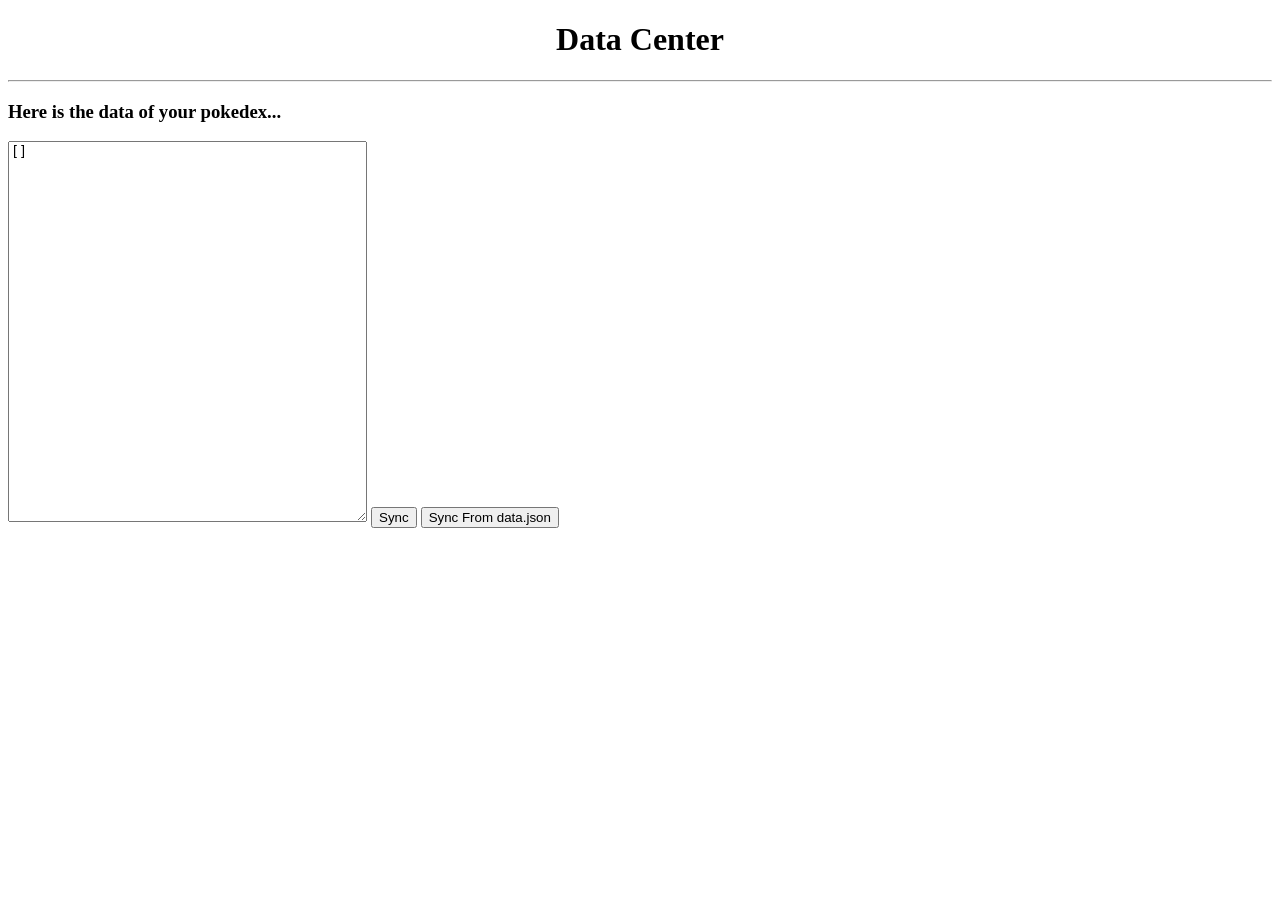
==== data-center/index.html @ 61556bbf "backup" ====
<!DOCTYPE html>
<html>

<head>
  <meta charset="UTF-8">
  <meta name="viewport" content="width=device-width, initial-scale=1">
  <title>Data Center</title>
  <script src="../models.js"></script>
</head>
<body>
  <h1 style="text-align: center">Data Center</h1>
  <hr>
  <h3>Here is the data of your pokedex...</h3>
  <textarea id="dataInp" cols="42rem" rows="25rem"></textarea>
  <button id="syncBtn">Sync</button>
  <button id="syncFileBtn">Sync From data.json</button>

  <script src="app.js"></script>
</body>
</html>
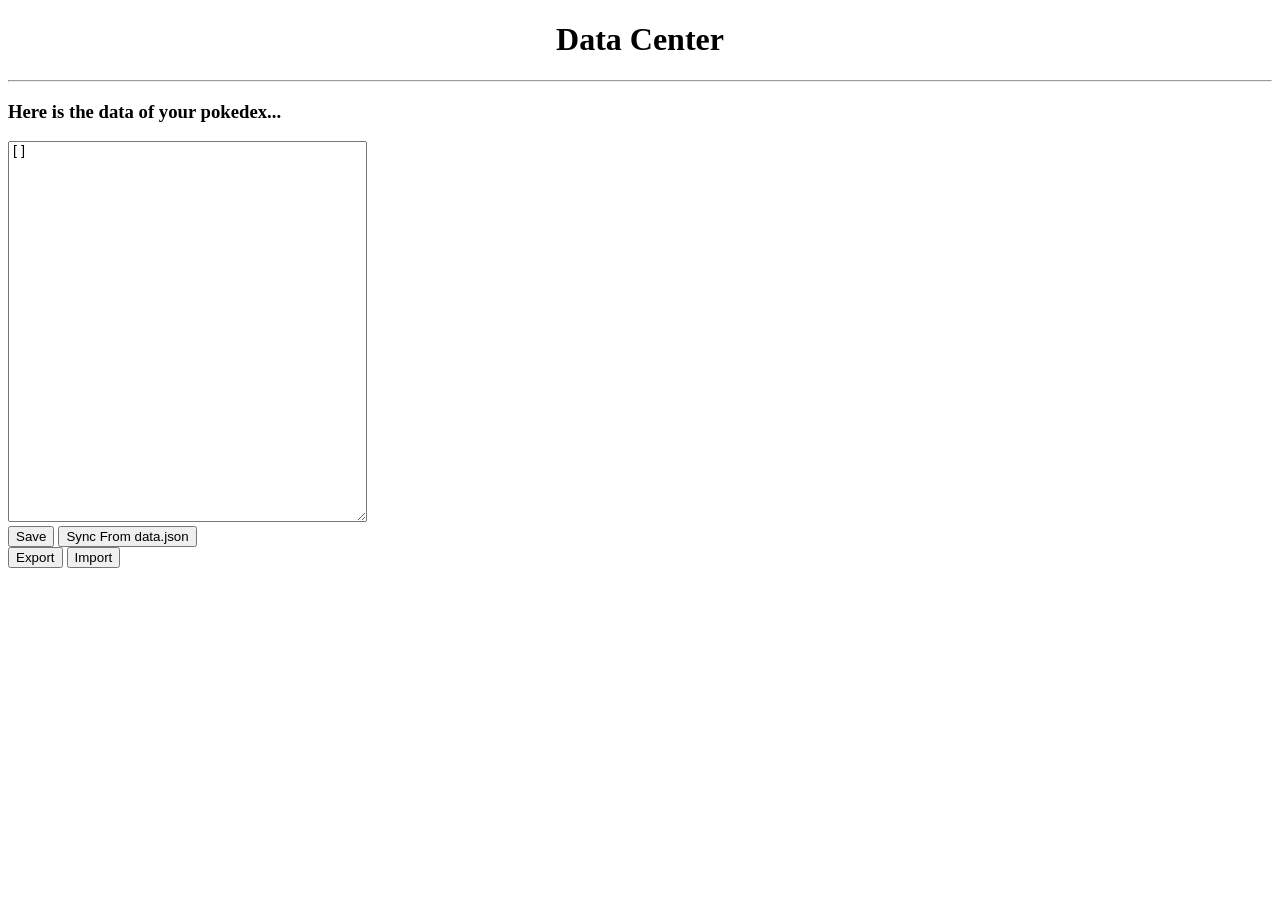
==== commit fde918a8: "backup" ====
--- a/data-center/index.html
+++ b/data-center/index.html
@@ -12,8 +12,13 @@
   <hr>
   <h3>Here is the data of your pokedex...</h3>
   <textarea id="dataInp" cols="42rem" rows="25rem"></textarea>
-  <button id="syncBtn">Sync</button>
+  <br>
+  <button id="saveBtn">Save</button>
   <button id="syncFileBtn">Sync From data.json</button>
+  <br>
+  <button id="exportBtn">Export</button>
+  <button id="importBtn">Import</button>
+  <input type="file" id="importFile" style="display: none">
 
   <script src="app.js"></script>
 </body>
